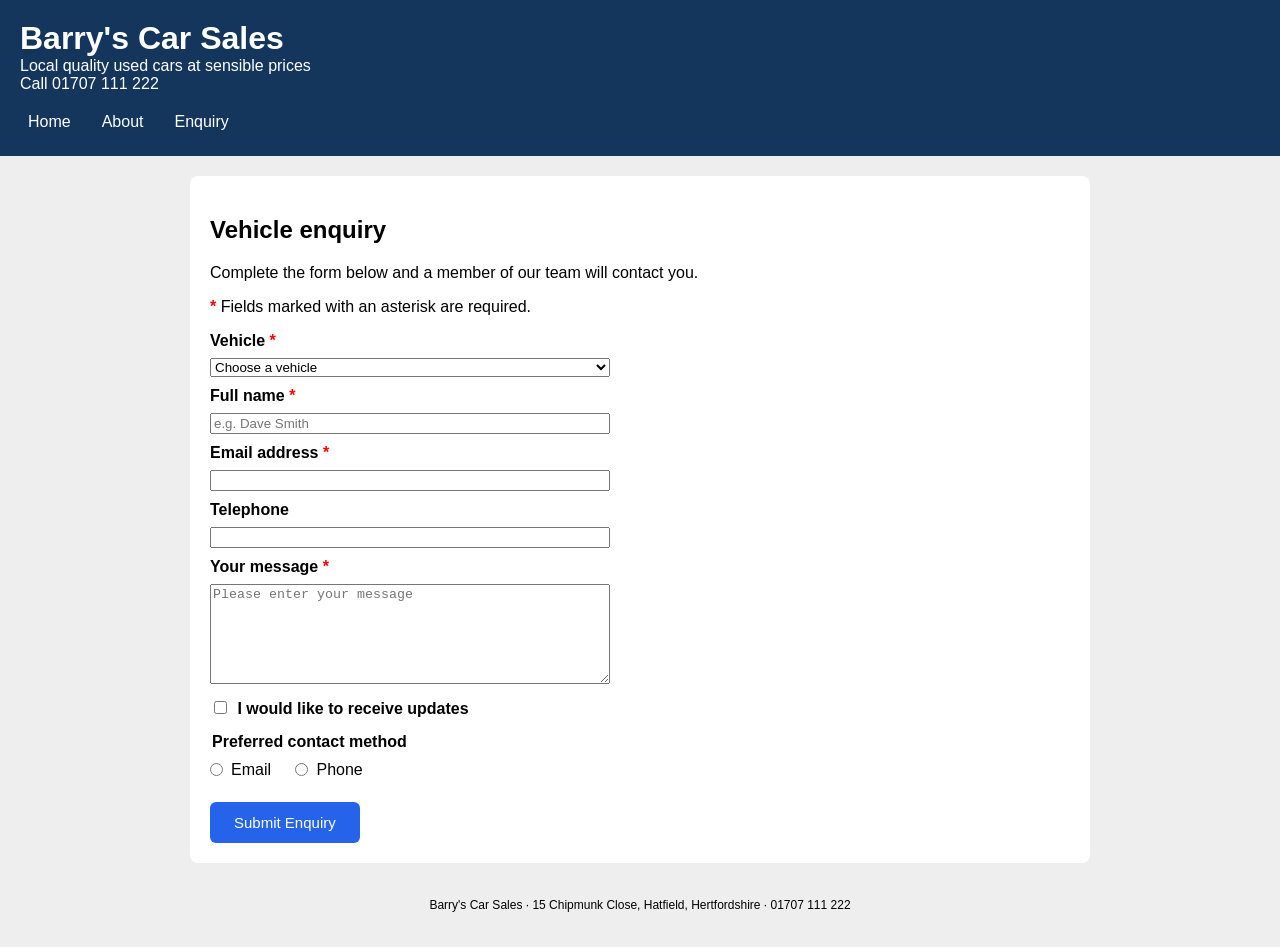
==== improved-website/enquiry.html @ e0b387db "Add original website Lighthouse evidence" ====
<!DOCTYPE html>
<html lang="en">
<head>
    <meta charset="utf-8">
    <title>Vehicle Enquiry - Barry's Car Sales</title>
    <link rel="stylesheet" href="styles.css">
    <script src="script.js" defer></script>
</head>
<body>
<header>
    <div>
        <div>
            <h1>Barry's Car Sales</h1>
            <div>Local quality used cars at sensible prices</div>
        </div>
        <div>Call 01707 111 222</div>
    </div>
    <nav>
        <a href="index.html">Home</a>
        <a href="about.html">About</a>
        <a href="enquiry.html">Enquiry</a>
    </nav>
</header>

<main>
    <h2>Vehicle enquiry</h2>
    <p id="form-intro">Complete the form below and a member of our team will contact you.</p>
    <p id="required-note"><span class="required">*</span> Fields marked with an asterisk are required.</p>

    <form action="#" method="post" id="enquiry-form">
        <div>
            <label for="car">Vehicle <span class="required">*</span></label>
            <select id="car" name="car" required>
                <option value="">Choose a vehicle</option>
                <option value="hatch">2019 Hatch 1.0</option>
                <option value="trail">2020 Trail 1.5</option>
                <option value="audi">2018 Audi S4</option>
                <option value="city">2021 City-e</option>
            </select>
        </div>

        <div>
            <label for="name">Full name <span class="required">*</span></label>
            <input type="text" id="name" name="name" placeholder="e.g. Dave Smith" required>
        </div>

        <div>
            <label for="email">Email address <span class="required">*</span></label>
            <input type="email" id="email" name="email" required>
        </div>

        <div>
            <label for="phone">Telephone</label>
            <input type="tel" id="phone" name="phone">
        </div>

        <div>
            <label for="message">Your message <span class="required">*</span></label>
            <textarea id="message" name="message" placeholder="Please enter your message" required></textarea>
        </div>

        <div>
            <label class="checkbox-option">
                <input type="checkbox" id="updates" name="updates">
                 I would like to receive updates
            </label>
        </div>

        <fieldset class="contact-method">

           <legend>Preferred contact method</legend>

           <label class="radio-option">
               <input type="radio" name="contact" value="email">
                Email
           </label>

            <label class="radio-option">
               <input type="radio" name="contact" value="phone">
                Phone
           </label>

         </fieldset>

        <button type="submit">Submit Enquiry</button>
    </form>
    <div id="success-message" hidden role="status" aria-live="polite">
        <h3>✓ Enquiry submitted successfully</h3>
        <p>Thank you for contacting Barry's Car Sales.</p>
        <p>We aim to respond within two working days.</p>
    </div>

</main>

<footer>
    Barry's Car Sales · 15 Chipmunk Close, Hatfield, Hertfordshire · 01707 111 222
</footer>
</body>
</html>
---- improved-website/styles.css ----
body {
    font-family: Arial;
    margin: 0;
    background: #eeeeee;
}

header {
    background: #14365d;
    color: white;
    padding: 20px;
}

h1 {
    margin: 0;
}

nav {
    margin-top: 15px;
    display: flex;
    flex-wrap: wrap;
    gap: 15px;
}

nav a {
    color: white;
    text-decoration: none;
    padding: 5px 8px;
    transition: 0.3s ease;
}

nav a:hover {
    color: #ffd700;
    text-decoration: underline;
}

nav a:focus-visible {
    outline: 2px solid white;
    outline-offset: 4px;
}

main {
    width: 90%;
    max-width: 900px;
    margin: 20px auto;
    padding: 20px;
    box-sizing: border-box;
    background: white;
    border-radius: 8px;
}

img {
    max-width: 100%;
    height: auto;
    display: block;
    margin: 10px auto;
}

table {
    width: 100%;
    max-width: 100%;
    border-collapse: collapse;
    margin: 20px 0;
}

th,
td {
    border: 1px solid #ddd;
    padding: 12px;
    text-align: left;
}

th {
    background-color: #f1f5f9;
    font-weight: bold;
}

tr:nth-child(even) {
    background-color: #f9fafb;
}

label {
    display: block;
    margin-bottom: 8px;
    font-weight: 600;
}

input:not([type="checkbox"]):not([type="radio"]):not([type="submit"]),
select,
textarea {
    width: 100%;
    max-width: 400px;
    box-sizing: border-box;
    margin-bottom: 10px;
}

input[type="checkbox"],
input[type="radio"] {
    width: auto;
    margin-right: 6px;
}

textarea {
    height: 100px;
}

button {
    padding: 12px 24px;
    background-color: #2563eb;
    color: white;
    border: none;
    border-radius: 6px;
    font-size: 15px;
    cursor: pointer;
    transition: background-color 0.3s ease;
}

button:hover {
    background-color: #1d4ed8;
}

button:focus-visible {
    outline: 3px solid #93c5fd;
    outline-offset: 3px;
}

footer {
    width: 90%;
    max-width: 900px;
    margin: 20px auto;
    padding: 15px;
    box-sizing: border-box;
    font-size: 12px;
    text-align: center;
}
/* Mobile Responsive Design */

@media screen and (max-width: 768px) {

    header {
        padding: 15px;
        text-align: center;
    }

    nav {
        justify-content: center;
        gap: 10px;
    }

    main {
        width: 95%;
        padding: 15px;
    }

    img {
        max-width: 100%;
        height: auto;
    }

    table {
        display: block;
        overflow-x: auto;
    }

    input:not([type="checkbox"]):not([type="radio"]):not([type="submit"]),
    select,
    textarea {
            width: 100%;
            max-width: 100%;
    }

    footer {
        width: 95%;
        padding: 10px;
    }

    button {
        max-width: 100%;
    }
    .vehicle-card {
        width: 100%;
        box-sizing: border-box;
    }

    .vehicle-card img {
        width: 100%;
        height: auto;
    }
    .vehicle-list {
        grid-template-columns: 1fr;
    }
}
/* Contact method alignment */

.contact-method {
    border: none;
    padding: 0;
    margin: 15px 0;
}

.contact-method legend {
    font-weight: 600;
    margin-bottom: 10px;
}

.radio-option {
    display: inline-flex;
    align-items: center;
    gap: 8px;
    margin-right: 20px;
    font-weight: normal;
}

.radio-option input[type="radio"] {
    width: auto;
    margin: 0;
}
.required {
    color: red;
    font-weight: bold;
}
/* Vehicle listing layout */
.vehicle-list {
    display: grid;
    grid-template-columns: 1fr;
    gap: 24px;
}

.vehicle-card {
    background: white;
    border: 1px solid #ddd;
    border-radius: 10px;
    padding: 16px;
}

.vehicle-card img {
    width: 100%;
    height: 200px;
    object-fit: cover;
    border-radius: 8px;
}
@media screen and (max-width: 768px) {
    main .vehicle-list {
        display: grid;
        grid-template-columns: 1fr !important;
        width: 100%;
    }

    .vehicle-card {
        width: 100%;
    }
}

/* Search bar and clear button alignment */
#vehicle-search,
#clear-search {
    box-sizing: border-box;
    height: 38px;
    vertical-align: middle;
}

#vehicle-search {
    width: 400px;
    max-width: 65%;
    margin: 0;
}

#clear-search {
    width: auto;
    padding: 0 12px;
    margin: 0 0 0 8px;
    font-size: 13px;
    line-height: 36px;
    display: inline-block;
}
/* Space below vehicle search controls */
#vehicle-search,
#clear-search {
    margin-bottom: 15px;
}
/* Success message styling */
#success-message {
    background-color: #eaf7ed;
    border: 1px solid #a5d6ad;
    border-radius: 10px;
    padding: 20px;
    color: #1b5e20;
    margin-top: 20px;
}

#success-message h3 {
    margin-top: 10px;
    margin-bottom: 12px;
}
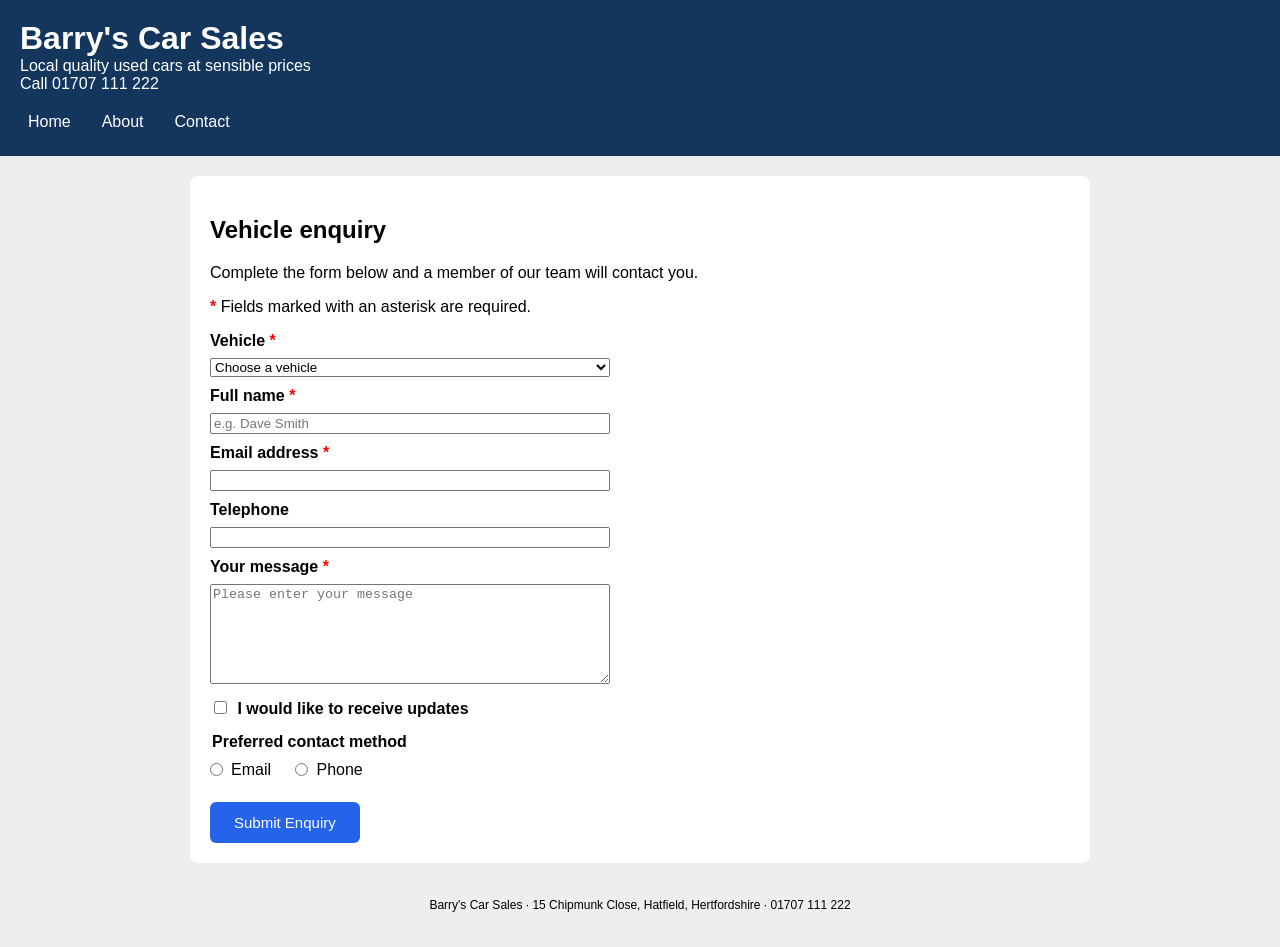
==== commit 8a1053e5: "Make enquiry page navigation consistent" ====
--- a/improved-website/enquiry.html
+++ b/improved-website/enquiry.html
@@ -18,7 +18,7 @@
     <nav>
         <a href="index.html">Home</a>
         <a href="about.html">About</a>
-        <a href="enquiry.html">Enquiry</a>
+        <a href="enquiry.html">Contact</a>
     </nav>
 </header>
 
